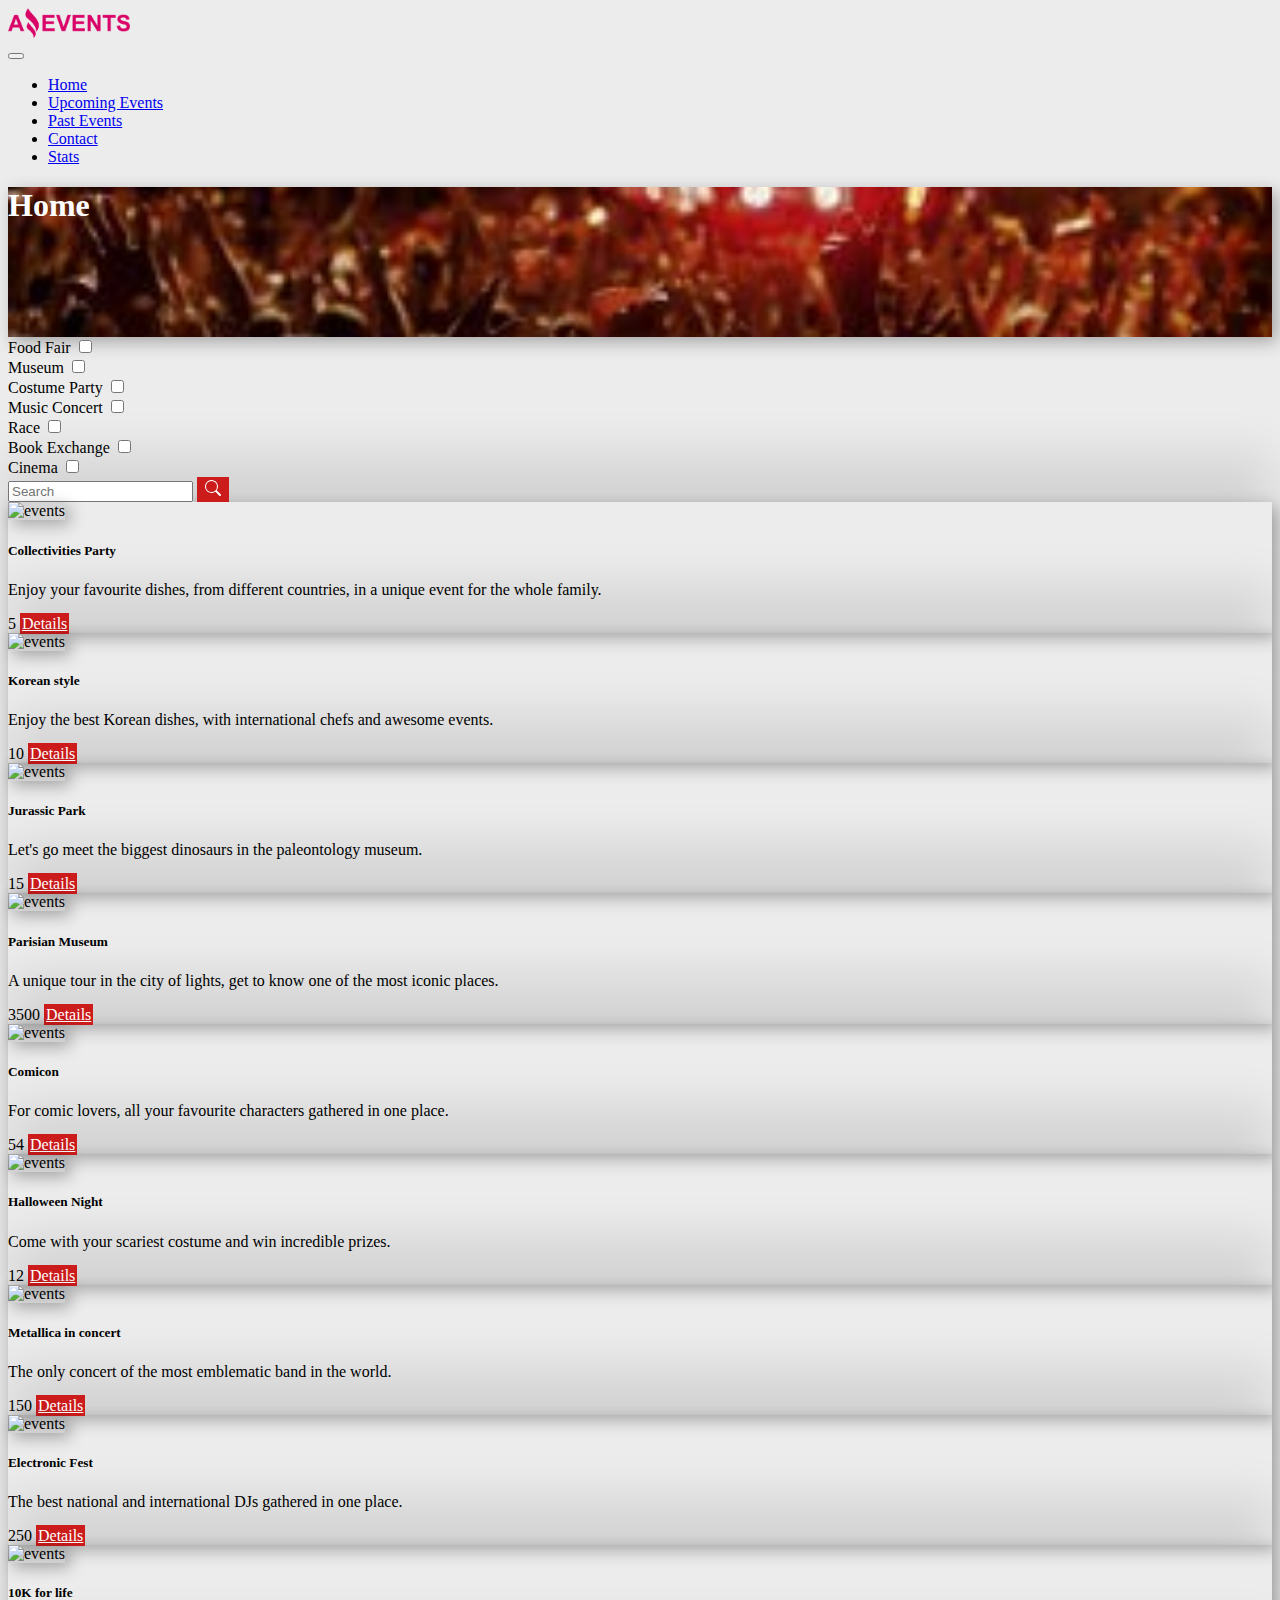
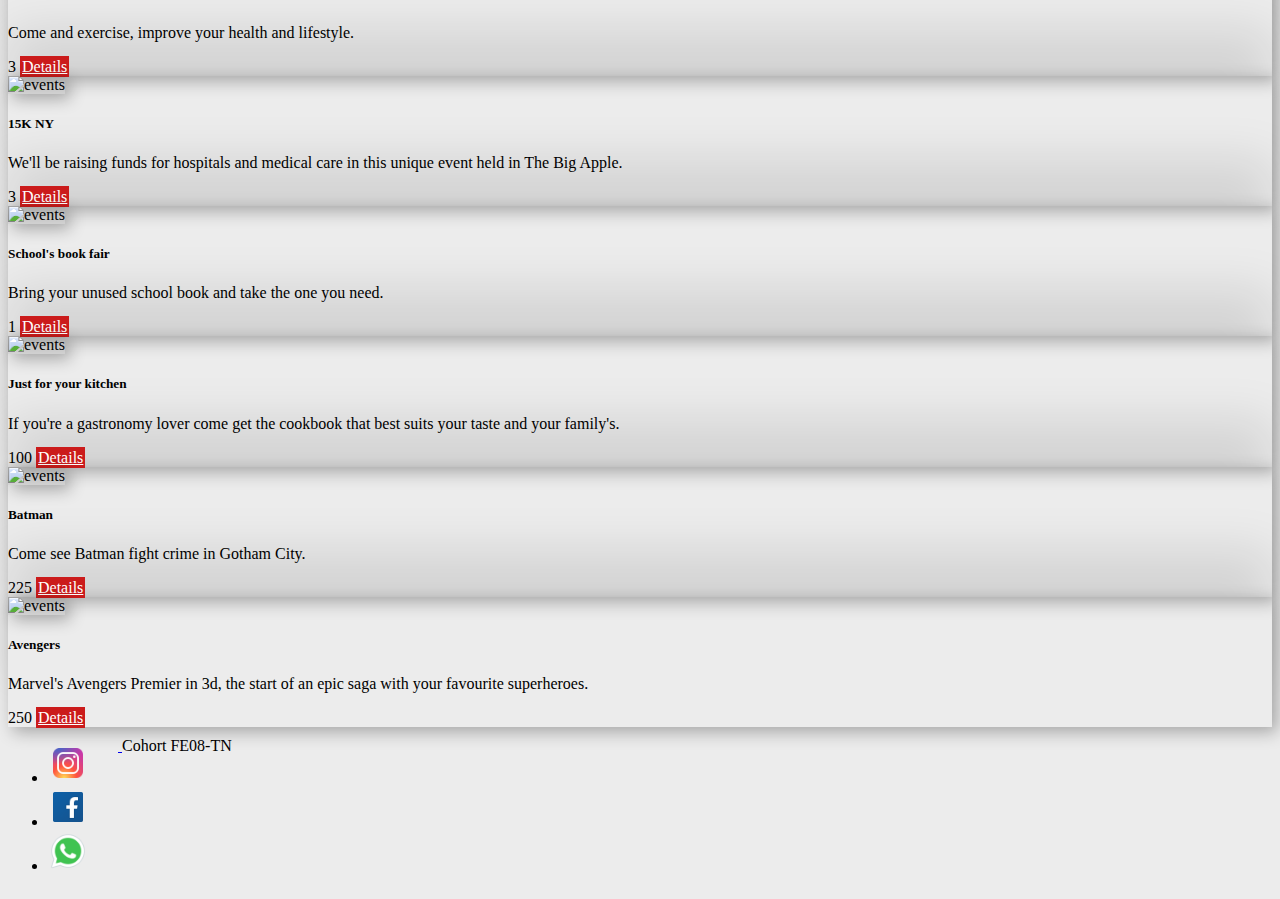
==== index.html @ 947e18a7 "checkbox funcionando" ====
<!DOCTYPE html>
<html lang="en">

<head>
    <meta charset="UTF-8">
    <meta http-equiv="X-UA-Compatible" content="IE=edge">
    <meta name="viewport" content="width=device-width, initial-scale=1.0">
    <link href="https://cdn.jsdelivr.net/npm/bootstrap@5.3.0-alpha1/dist/css/bootstrap.min.css" rel="stylesheet"
        integrity="sha384-GLhlTQ8iRABdZLl6O3oVMWSktQOp6b7In1Zl3/Jr59b6EGGoI1aFkw7cmDA6j6gD" crossorigin="anonymous">
    <link rel="stylesheet" href="./assets/styles/styles.css">
    <link rel="shortcut icon" href="./assets/images/favicon.png" type="image/x-icon">
    <title>Amazing Events</title>
</head>

<body>
    <!-- header: logo, nav, banner -->
    <header>
        <!-- nav, logo -->
        <nav class="navbar sticky-top navbar-expand-lg bg-body-tertiary p-3">
            <div class="container-fluid">
                <a class="navbar-brand" href="#">
                    <img class="logo-img" src="./assets/images/logo.png" alt="logo-amazing-events">
                </a>
                <nav class="justify-content-end">
                    <button class="navbar-toggler" type="button" data-bs-toggle="collapse" data-bs-target="#navbarText"
                        aria-controls="navbarText" aria-expanded="false" aria-label="Toggle navigation">
                        <span class="navbar-toggler-icon"></span>
                    </button>
                    <div class="collapse navbar-collapse" id="navbarText">
                        <ul class="navbar-nav me-auto mb-2 mb-lg-0">
                            <li class="nav-item">
                                <a class="nav-link outline-primary a-nav" href="#">Home</a>
                            </li>
                            <li class="nav-item">
                                <a class="nav-link outline-primary a-nav" href="./upcoming-events.html">Upcoming
                                    Events</a>
                            </li>
                            <li class="nav-item">
                                <a class="nav-link outline-primary a-nav" href="./past-events.html">Past Events</a>
                            </li>
                            <li class="nav-item">
                                <a class="nav-link outline-primary a-nav" href="./contact-us.html">Contact</a>
                            </li>
                            <li class="nav-item">
                                <a class="nav-link outline-primary a-nav" href="./stats.html">Stats</a>
                            </li>
                        </ul>
                    </div>
                </nav>
            </div>
        </nav>
        <!-- banner -->
        <div class="banner d-flex align-items-center justify-content-around">
            <h1 class="display-1" id="h1-banner">Home</h1>
        </div>
    </header>
    <!-- main: checkbox, search bar, cards -->
    <main>
        <div class="container-fluid">
            <div class="row">
                <div class="d-flex justify-content-around align-items-center flex-wrap py-4 col-xs-12 col-sm-12 col-md-8 col-lg-8" id="check-box-container">
                    <!-- checkboxes are created dinamicaly
                    <div class="form-check px-3">
                        <input class="form-check-input" type="checkbox" value="" id="flexCheckDefault1" checked>
                        <label class="form-check-label" for="flexCheckDefault1">
                            Category
                        </label>
                    </div> -->
                </div>
                <!-- search -->
                <div class="d-flex justify-content-around py-3 h-100 col-xs-12 col-sm-12 col-md-4 col-lg-4" id="searchBar">
                    <form class="d-flex col-md-8 col-xs-12 col-sm-12" role="search">
                        <input class="form-control me-2" type="search" placeholder="Search" aria-label="Search">
                        <button class="btn btn-outline-danger" type="submit" title="search">
                            <svg xmlns="http://www.w3.org/2000/svg" width="16" height="16" fill="currentColor"
                                class="bi bi-search" viewBox="0 0 16 16">
                                <path
                                    d="M11.742 10.344a6.5 6.5 0 1 0-1.397 1.398h-.001c.03.04.062.078.098.115l3.85 3.85a1 1 0 0 0 1.415-1.414l-3.85-3.85a1.007 1.007 0 0 0-.115-.1zM12 6.5a5.5 5.5 0 1 1-11 0 5.5 5.5 0 0 1 11 0z" />
                            </svg>
                        </button>
                    </form>
                </div>
            </div>
        </div>
        <!-- ======================================== cards ======================================== -->
        <div class="container-fluid">
            <div class="row justify-content-evenly" id="container">
            </div>
        </div>
    </main>
    <!-- footer: social left right, text "Cohort" right -->
    <footer class="footer d-flex flex-wrap justify-content-around align-items-center py-3 mt-4 border-top bg-dark"
        data-bs-theme="dark">
        <ul class="nav col-md-4 justify-content-start list-unstyled d-flex">
            <li class="ms-3">
                <a href="https://www.instagram.com" target="blank"><img class="social-media" src="./assets/images/icons8-instagram-96.png" alt="instagram"></a>
            </li>
            <li class="ms-3">
                <a href="https://es-la.facebook.com/" target="blank"><img class="social-media" src="./assets/images/icons8-facebook-96.png" alt="facebook"></a>
            </li>
            <li class="ms-3">
                <a href="https://www.whatsapp.com/" target="blank"><img class="social-media" src="./assets/images/icons8-whatsapp-96.png" alt="whatsapp"></a>
            </li>
        </ul>
        <div class="col-md-4 d-flex align-items-center justify-content-end">
            <a href="./index.html" class="mb-3 me-2 mb-md-0 text-muted text-decoration-none lh-1" title="footer">
                <svg class="bi footer-size">
                    <use xlink:href="#bootstrap"></use>
                </svg>
            </a>
            <span class="mb-3 mb-md-0 text-muted">Cohort FE08-TN</span>
        </div>
    </footer>
    <script src="https://cdn.jsdelivr.net/npm/bootstrap@5.3.0-alpha1/dist/js/bootstrap.bundle.min.js"
        integrity="sha384-w76AqPfDkMBDXo30jS1Sgez6pr3x5MlQ1ZAGC+nuZB+EYdgRZgiwxhTBTkF7CXvN"
        crossorigin="anonymous"></script>
    <script src="./assets/js/data.js"></script>
    <script src="./assets/js/index.js"></script>    
</body>

</html>
---- assets/styles/styles.css ----
.logo-img {
    height: 30px;
}

.banner {
    background-image: url(../images/Music_Concert\ -2.jpg);
    height: 150px;
    background-size: cover;
    background-repeat: no-repeat;
    background-position: center;
    box-shadow:
        inset 0 -3em 3em rgba(0, 0, 0, 0.1),
        0.3em 0.3em 1em rgba(0, 0, 0, 0.3)
}

#h1-banner {
    color: white;
}

.a-nav {
    font-weight: 500;
}

.a-nav:hover {
    font-weight: 600;
    color: white;
    background-color: rgb(190, 40, 40);
}

body {
    background-color: rgb(236, 236, 236);
}

.card-img-top {
    box-shadow:
        inset 0 -3em 3em rgba(0, 0, 0, 0.1),
        0.3em 0.3em 1em rgba(0, 0, 0, 0.3)
}

.card {
    box-shadow:
        0 -3em 3em rgba(0, 0, 0, 0.1),
        0.3em 0.3em 1em rgba(0, 0, 0, 0.3)
}

.card-modal {
    max-width: 540px;
}

.social-media {
    width: 40px;
}

.btn {
    background-color: rgb(203, 27, 27);
    color: white;
    border: solid rgb(203, 27, 27) 2px;
}

.btn:hover {
    background-color: rgb(138, 8, 8);
    color: white;
}

.footer-size {
    width: 30px;
    height: 24px
}

.badge {
    width: 35%;
}

.card-img-top {
    height: 220px;
}

.footer{
    display: flex;
}
@media only screen and (max-width: 380px) {
    .footer {
        display: flex;
        flex-direction: column;
        background-color: white;

    }
}
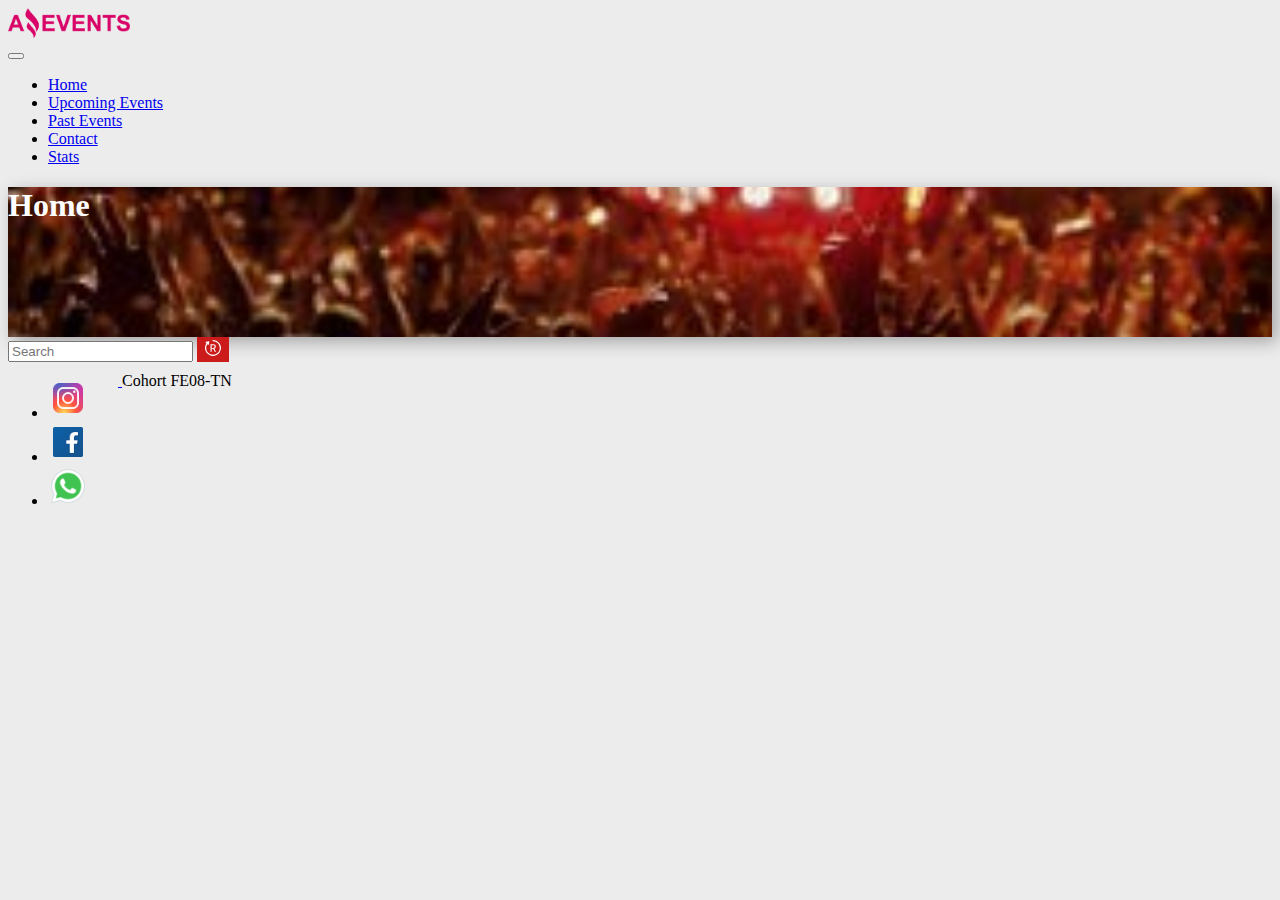
==== commit 57833d6a: "cambios" ====
--- a/index.html
+++ b/index.html
@@ -59,24 +59,17 @@
         <div class="container-fluid">
             <div class="row">
                 <div class="d-flex justify-content-around align-items-center flex-wrap py-4 col-xs-12 col-sm-12 col-md-8 col-lg-8" id="check-box-container">
-                    <!-- checkboxes are created dinamicaly
-                    <div class="form-check px-3">
-                        <input class="form-check-input" type="checkbox" value="" id="flexCheckDefault1" checked>
-                        <label class="form-check-label" for="flexCheckDefault1">
-                            Category
-                        </label>
-                    </div> -->
+                    <!-- checkboxes are created dinamicaly -->
                 </div>
                 <!-- search -->
                 <div class="d-flex justify-content-around py-3 h-100 col-xs-12 col-sm-12 col-md-4 col-lg-4" id="searchBar">
                     <form class="d-flex col-md-8 col-xs-12 col-sm-12" role="search">
-                        <input class="form-control me-2" type="search" placeholder="Search" aria-label="Search">
+                        <input id="input-form" class="form-control me-2" type="search" placeholder="Search" aria-label="Search">
                         <button class="btn btn-outline-danger" type="submit" title="search">
-                            <svg xmlns="http://www.w3.org/2000/svg" width="16" height="16" fill="currentColor"
-                                class="bi bi-search" viewBox="0 0 16 16">
-                                <path
-                                    d="M11.742 10.344a6.5 6.5 0 1 0-1.397 1.398h-.001c.03.04.062.078.098.115l3.85 3.85a1 1 0 0 0 1.415-1.414l-3.85-3.85a1.007 1.007 0 0 0-.115-.1zM12 6.5a5.5 5.5 0 1 1-11 0 5.5 5.5 0 0 1 11 0z" />
-                            </svg>
+                            <svg xmlns="http://www.w3.org/2000/svg" width="16" height="16" fill="currentColor" class="bi bi-bootstrap-reboot" viewBox="0 0 16 16">
+                                <path d="M1.161 8a6.84 6.84 0 1 0 6.842-6.84.58.58 0 1 1 0-1.16 8 8 0 1 1-6.556 3.412l-.663-.577a.58.58 0 0 1 .227-.997l2.52-.69a.58.58 0 0 1 .728.633l-.332 2.592a.58.58 0 0 1-.956.364l-.643-.56A6.812 6.812 0 0 0 1.16 8z"/>
+                                <path d="M6.641 11.671V8.843h1.57l1.498 2.828h1.314L9.377 8.665c.897-.3 1.427-1.106 1.427-2.1 0-1.37-.943-2.246-2.456-2.246H5.5v7.352h1.141zm0-3.75V5.277h1.57c.881 0 1.416.499 1.416 1.32 0 .84-.504 1.324-1.386 1.324h-1.6z"/>
+                              </svg>
                         </button>
                     </form>
                 </div>
--- a/assets/styles/styles.css
+++ b/assets/styles/styles.css
@@ -85,4 +85,14 @@
         background-color: white;
 
     }
+}
+
+tr{
+    font-weight: bold;
+    width: 100px;
+}
+
+.table>:not(caption)>*>* {
+    width: 30%;
+    text-align: center;
 }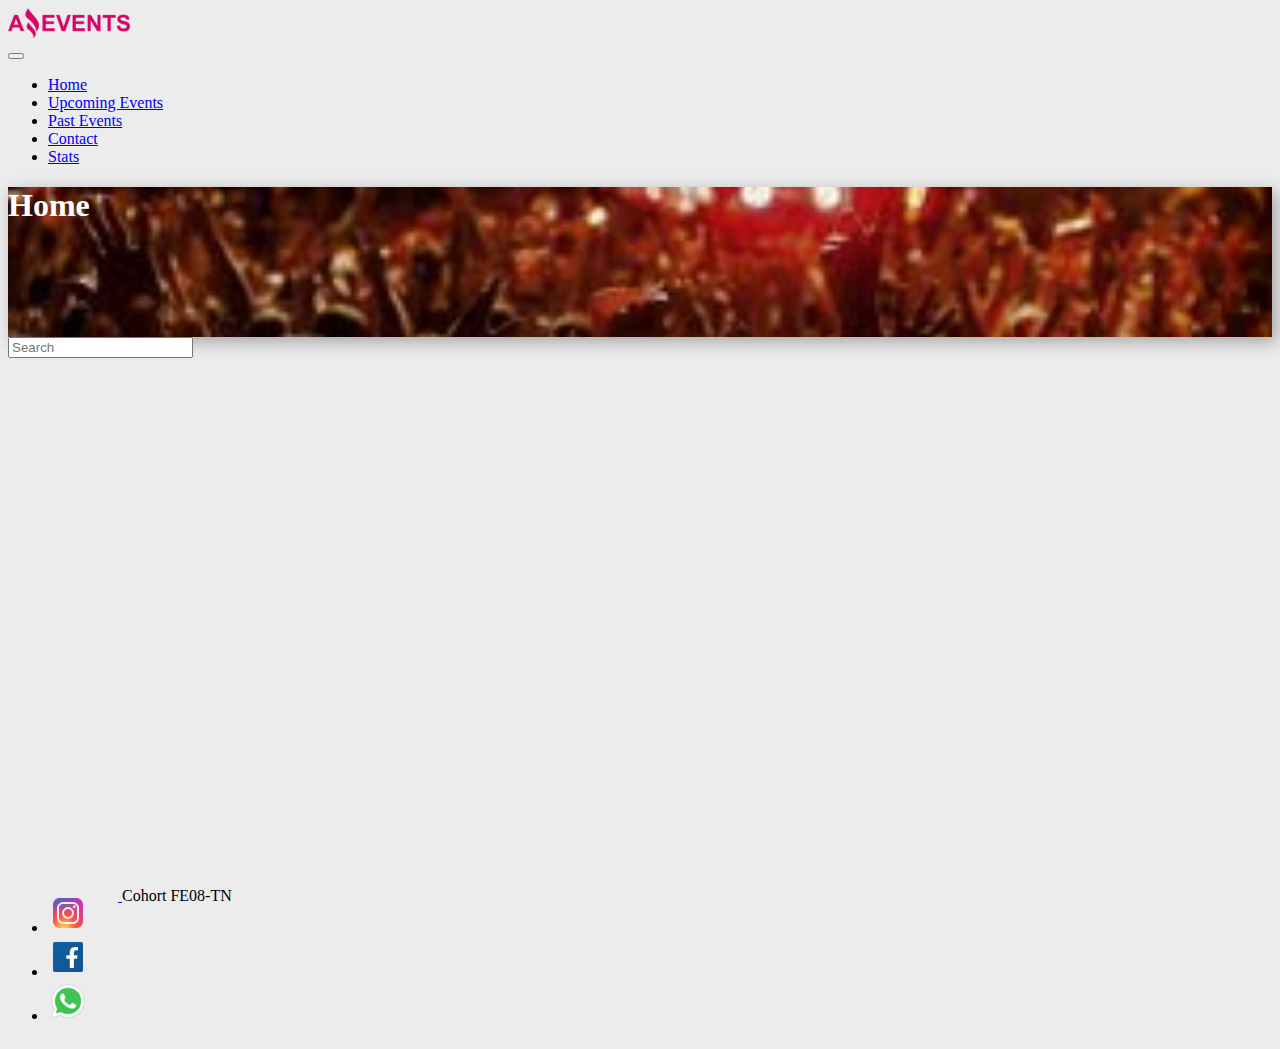
==== commit ba82632e: "correciones en index js y html" ====
--- a/index.html
+++ b/index.html
@@ -58,19 +58,16 @@
     <main>
         <div class="container-fluid">
             <div class="row">
-                <div class="d-flex justify-content-around align-items-center flex-wrap py-4 col-xs-12 col-sm-12 col-md-8 col-lg-8" id="check-box-container">
+                <div class="d-flex justify-content-around align-items-center flex-wrap py-4 col-xs-12 col-sm-12 col-md-8 col-lg-8"
+                    id="check-box-container">
                     <!-- checkboxes are created dinamicaly -->
                 </div>
                 <!-- search -->
-                <div class="d-flex justify-content-around py-3 h-100 col-xs-12 col-sm-12 col-md-4 col-lg-4" id="searchBar">
+                <div class="d-flex justify-content-around py-3 h-100 col-xs-12 col-sm-12 col-md-4 col-lg-4"
+                    id="searchBar">
                     <form class="d-flex col-md-8 col-xs-12 col-sm-12" role="search">
-                        <input id="input-form" class="form-control me-2" type="search" placeholder="Search" aria-label="Search">
-                        <button class="btn btn-outline-danger" type="submit" title="search">
-                            <svg xmlns="http://www.w3.org/2000/svg" width="16" height="16" fill="currentColor" class="bi bi-bootstrap-reboot" viewBox="0 0 16 16">
-                                <path d="M1.161 8a6.84 6.84 0 1 0 6.842-6.84.58.58 0 1 1 0-1.16 8 8 0 1 1-6.556 3.412l-.663-.577a.58.58 0 0 1 .227-.997l2.52-.69a.58.58 0 0 1 .728.633l-.332 2.592a.58.58 0 0 1-.956.364l-.643-.56A6.812 6.812 0 0 0 1.16 8z"/>
-                                <path d="M6.641 11.671V8.843h1.57l1.498 2.828h1.314L9.377 8.665c.897-.3 1.427-1.106 1.427-2.1 0-1.37-.943-2.246-2.456-2.246H5.5v7.352h1.141zm0-3.75V5.277h1.57c.881 0 1.416.499 1.416 1.32 0 .84-.504 1.324-1.386 1.324h-1.6z"/>
-                              </svg>
-                        </button>
+                        <input id="input-form" class="form-control me-2" type="search" placeholder="Search"
+                            aria-label="Search">
                     </form>
                 </div>
             </div>
@@ -86,13 +83,16 @@
         data-bs-theme="dark">
         <ul class="nav col-md-4 justify-content-start list-unstyled d-flex">
             <li class="ms-3">
-                <a href="https://www.instagram.com" target="blank"><img class="social-media" src="./assets/images/icons8-instagram-96.png" alt="instagram"></a>
+                <a href="https://www.instagram.com" target="blank"><img class="social-media"
+                        src="./assets/images/icons8-instagram-96.png" alt="instagram"></a>
             </li>
             <li class="ms-3">
-                <a href="https://es-la.facebook.com/" target="blank"><img class="social-media" src="./assets/images/icons8-facebook-96.png" alt="facebook"></a>
+                <a href="https://es-la.facebook.com/" target="blank"><img class="social-media"
+                        src="./assets/images/icons8-facebook-96.png" alt="facebook"></a>
             </li>
             <li class="ms-3">
-                <a href="https://www.whatsapp.com/" target="blank"><img class="social-media" src="./assets/images/icons8-whatsapp-96.png" alt="whatsapp"></a>
+                <a href="https://www.whatsapp.com/" target="blank"><img class="social-media"
+                        src="./assets/images/icons8-whatsapp-96.png" alt="whatsapp"></a>
             </li>
         </ul>
         <div class="col-md-4 d-flex align-items-center justify-content-end">
@@ -108,7 +108,7 @@
         integrity="sha384-w76AqPfDkMBDXo30jS1Sgez6pr3x5MlQ1ZAGC+nuZB+EYdgRZgiwxhTBTkF7CXvN"
         crossorigin="anonymous"></script>
     <script src="./assets/js/data.js"></script>
-    <script src="./assets/js/index.js"></script>    
+    <script src="./assets/js/index.js"></script>
 </body>
 
 </html>--- a/assets/styles/styles.css
+++ b/assets/styles/styles.css
@@ -1,3 +1,12 @@
+/* main{
+    min-height: 100vh;
+    grid-template-rows: auto 1fr auto;
+} */
+main{
+    min-height: 60vh;
+    grid-template-rows: auto 1fr auto;
+}
+
 .logo-img {
     height: 30px;
 }
@@ -95,4 +104,15 @@
 .table>:not(caption)>*>* {
     width: 30%;
     text-align: center;
-}+}
+
+.p-msg {
+    background-color: rgb(203, 27, 27);
+    padding: 5vh;
+    width: 90%;
+    border-radius: 15px;
+    text-align: center;
+    font-size: 3vh;
+    color: white;
+    font-weight: bold;
+}
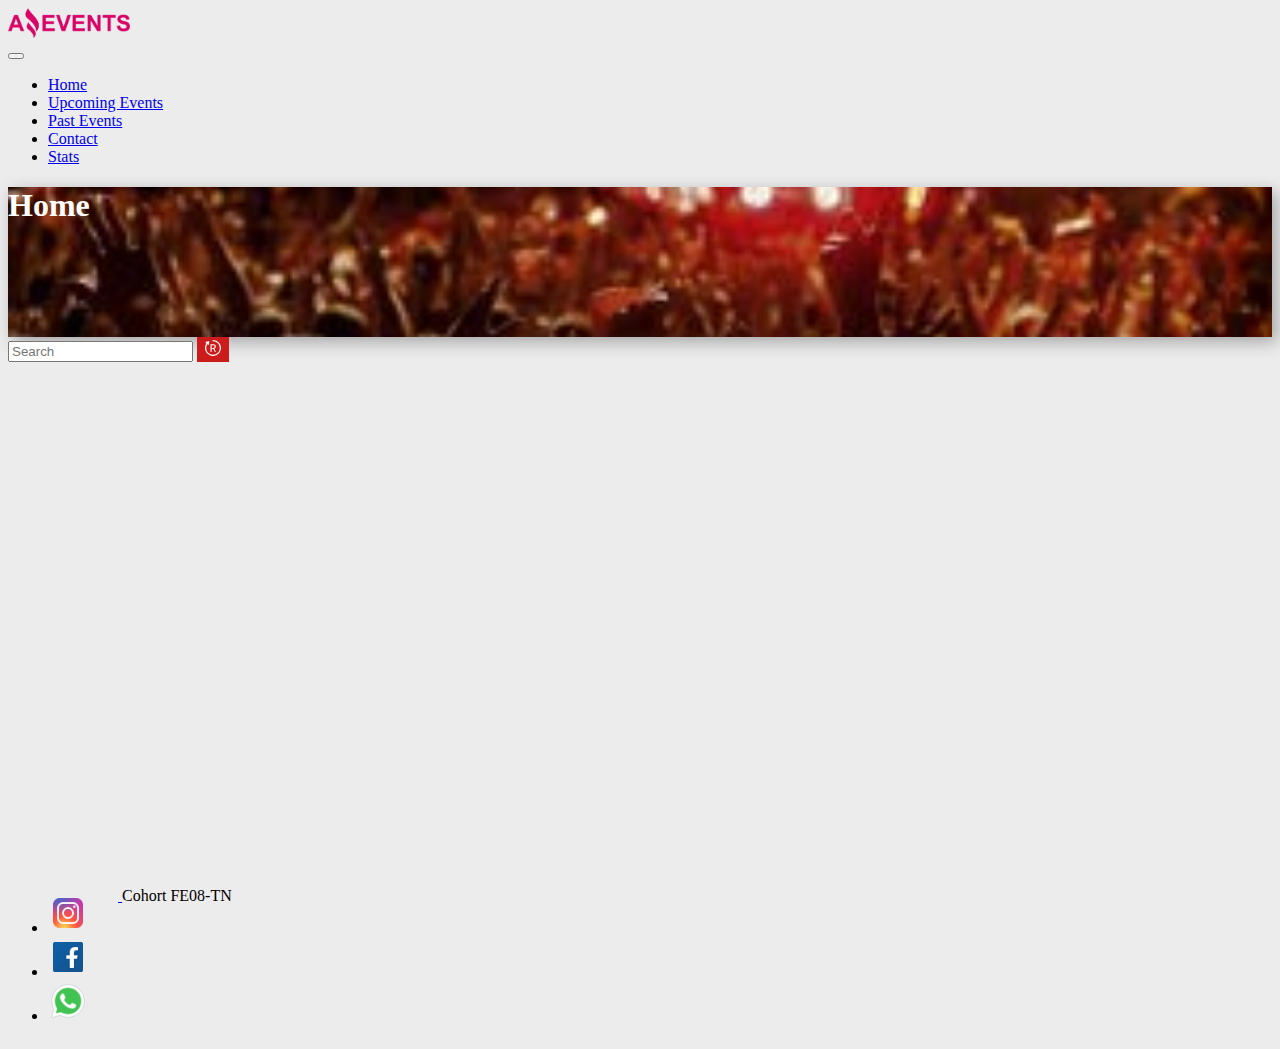
==== commit e0814dff: "correciones" ====
--- a/index.html
+++ b/index.html
@@ -63,11 +63,20 @@
                     <!-- checkboxes are created dinamicaly -->
                 </div>
                 <!-- search -->
-                <div class="d-flex justify-content-around py-3 h-100 col-xs-12 col-sm-12 col-md-4 col-lg-4"
+                <div class="d-flex justify-content-around py-3 col-xs-12 col-sm-12 col-md-4 col-lg-4"
                     id="searchBar">
                     <form class="d-flex col-md-8 col-xs-12 col-sm-12" role="search">
                         <input id="input-form" class="form-control me-2" type="search" placeholder="Search"
                             aria-label="Search">
+                        <button class="btn btn-outline-danger" type="submit" title="search">
+                            <svg xmlns="http://www.w3.org/2000/svg" width="16" height="16" fill="currentColor"
+                                class="bi bi-bootstrap-reboot" viewBox="0 0 16 16">
+                                <path
+                                    d="M1.161 8a6.84 6.84 0 1 0 6.842-6.84.58.58 0 1 1 0-1.16 8 8 0 1 1-6.556 3.412l-.663-.577a.58.58 0 0 1 .227-.997l2.52-.69a.58.58 0 0 1 .728.633l-.332 2.592a.58.58 0 0 1-.956.364l-.643-.56A6.812 6.812 0 0 0 1.16 8z" />
+                                <path
+                                    d="M6.641 11.671V8.843h1.57l1.498 2.828h1.314L9.377 8.665c.897-.3 1.427-1.106 1.427-2.1 0-1.37-.943-2.246-2.456-2.246H5.5v7.352h1.141zm0-3.75V5.277h1.57c.881 0 1.416.499 1.416 1.32 0 .84-.504 1.324-1.386 1.324h-1.6z" />
+                            </svg>
+                        </button>
                     </form>
                 </div>
             </div>
@@ -78,7 +87,7 @@
             </div>
         </div>
     </main>
-    <!-- footer: social left right, text "Cohort" right -->
+    <!-- footer -->
     <footer class="footer d-flex flex-wrap justify-content-around align-items-center py-3 mt-4 border-top bg-dark"
         data-bs-theme="dark">
         <ul class="nav col-md-4 justify-content-start list-unstyled d-flex">
--- a/assets/styles/styles.css
+++ b/assets/styles/styles.css
@@ -107,7 +107,7 @@
 }
 
 .p-msg {
-    background-color: rgb(203, 27, 27);
+    background-color: #cb1b1b;
     padding: 5vh;
     width: 90%;
     border-radius: 15px;
@@ -116,3 +116,14 @@
     color: white;
     font-weight: bold;
 }
+
+.goBack{
+    background-image: url('https://icons8.com/icon/39977/go-back');
+    height: 100px;
+    background-color: #cb1b1b;
+}
+
+button > a {
+    text-decoration: none;
+    color: antiquewhite;
+}